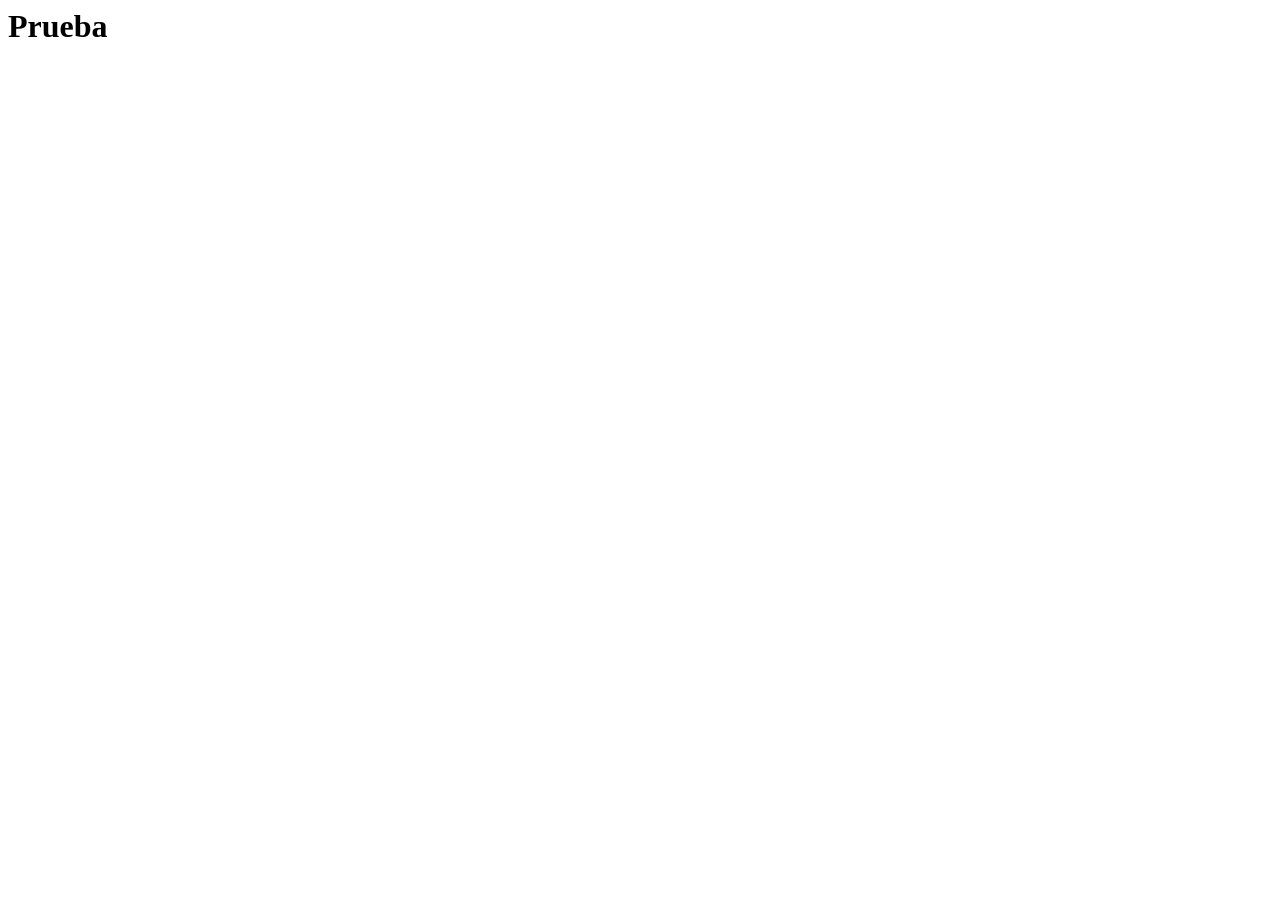
==== index.html @ 46393467 "Commit inicial" ====
<html lang="es">
<head>
    <meta charset="UTF-8">
    <meta http-equiv="X-UA-Compatible" content="IE=edge">
    <meta name="viewport" content="width=device-width, initial-scale=1.0">
    <title>Tomas Morinigo - Web Develop</title>
</head>
<body>
    <h1>Prueba</h1>
</body>
</html>
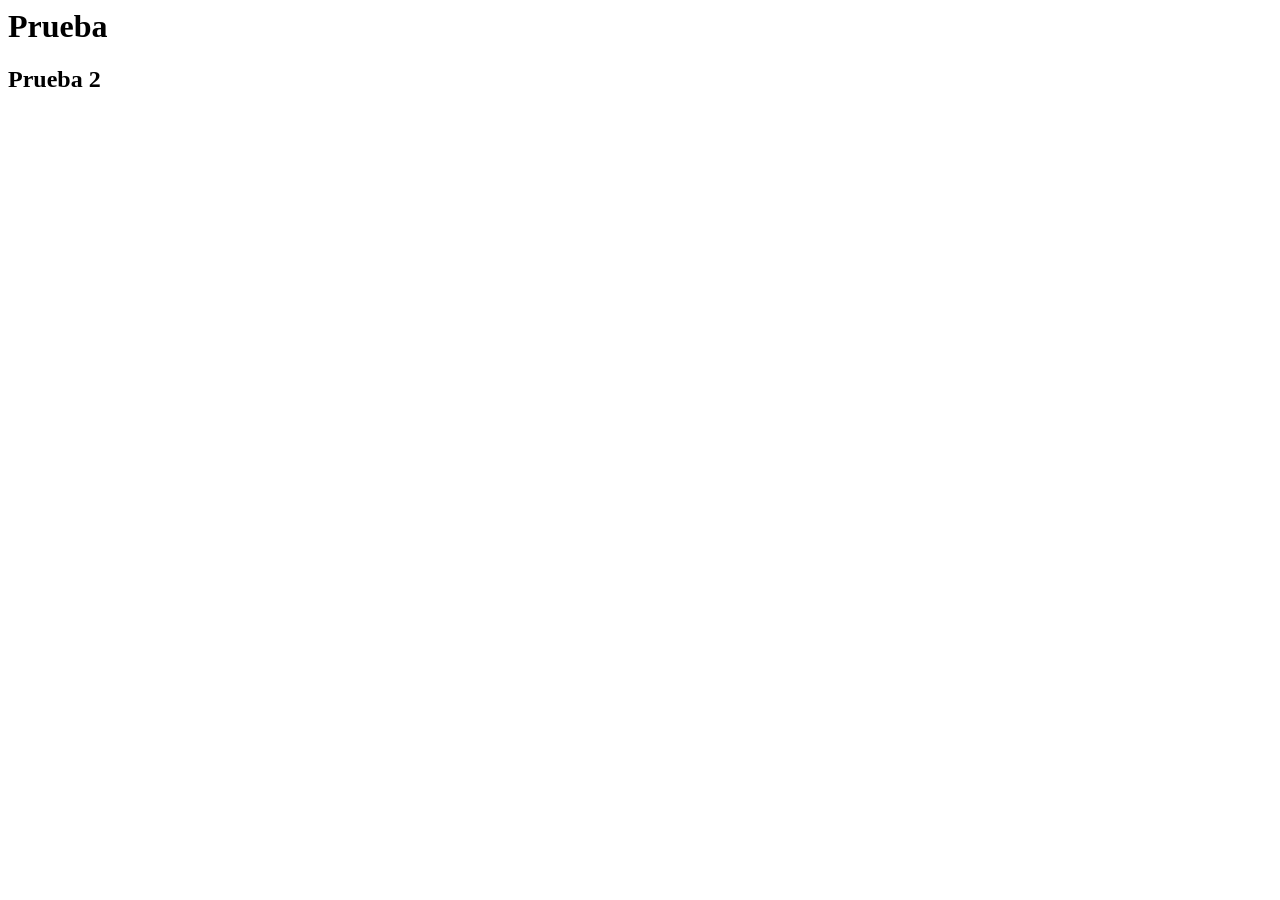
==== commit 29e0848c: "agregando cambios" ====
--- a/index.html
+++ b/index.html
@@ -7,5 +7,6 @@
 </head>
 <body>
     <h1>Prueba</h1>
+    <h2>Prueba 2</h2>
 </body>
 </html>
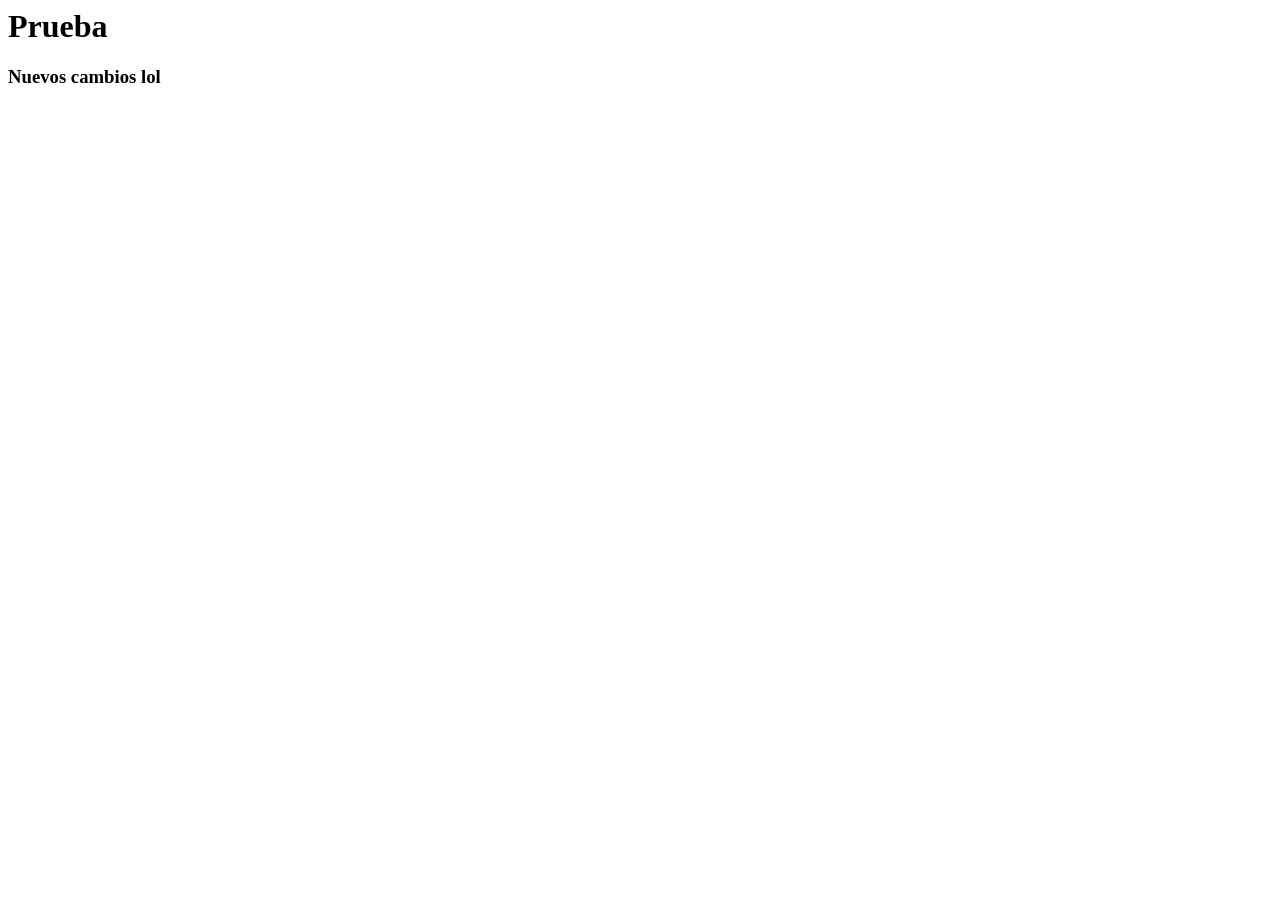
==== commit 2b47a231: "Ultimos cambios" ====
--- a/index.html
+++ b/index.html
@@ -7,6 +7,6 @@
 </head>
 <body>
     <h1>Prueba</h1>
-    <h2>Prueba 2</h2>
+    <h3>Nuevos cambios lol</h3>
 </body>
 </html>
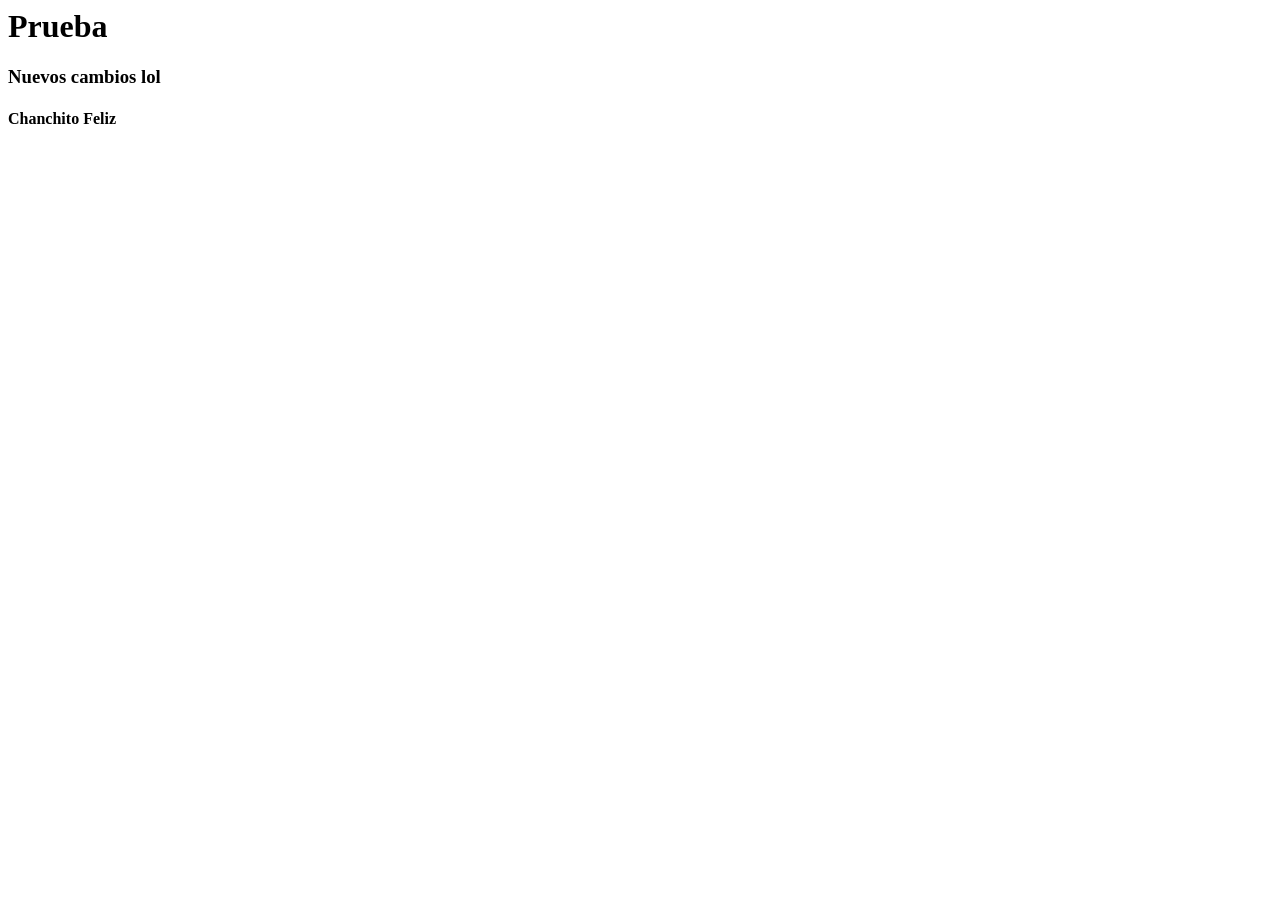
==== commit 70fc12c3: "cambios h4" ====
--- a/index.html
+++ b/index.html
@@ -8,5 +8,6 @@
 <body>
     <h1>Prueba</h1>
     <h3>Nuevos cambios lol</h3>
+    <h4>Chanchito Feliz</h4>
 </body>
 </html>
